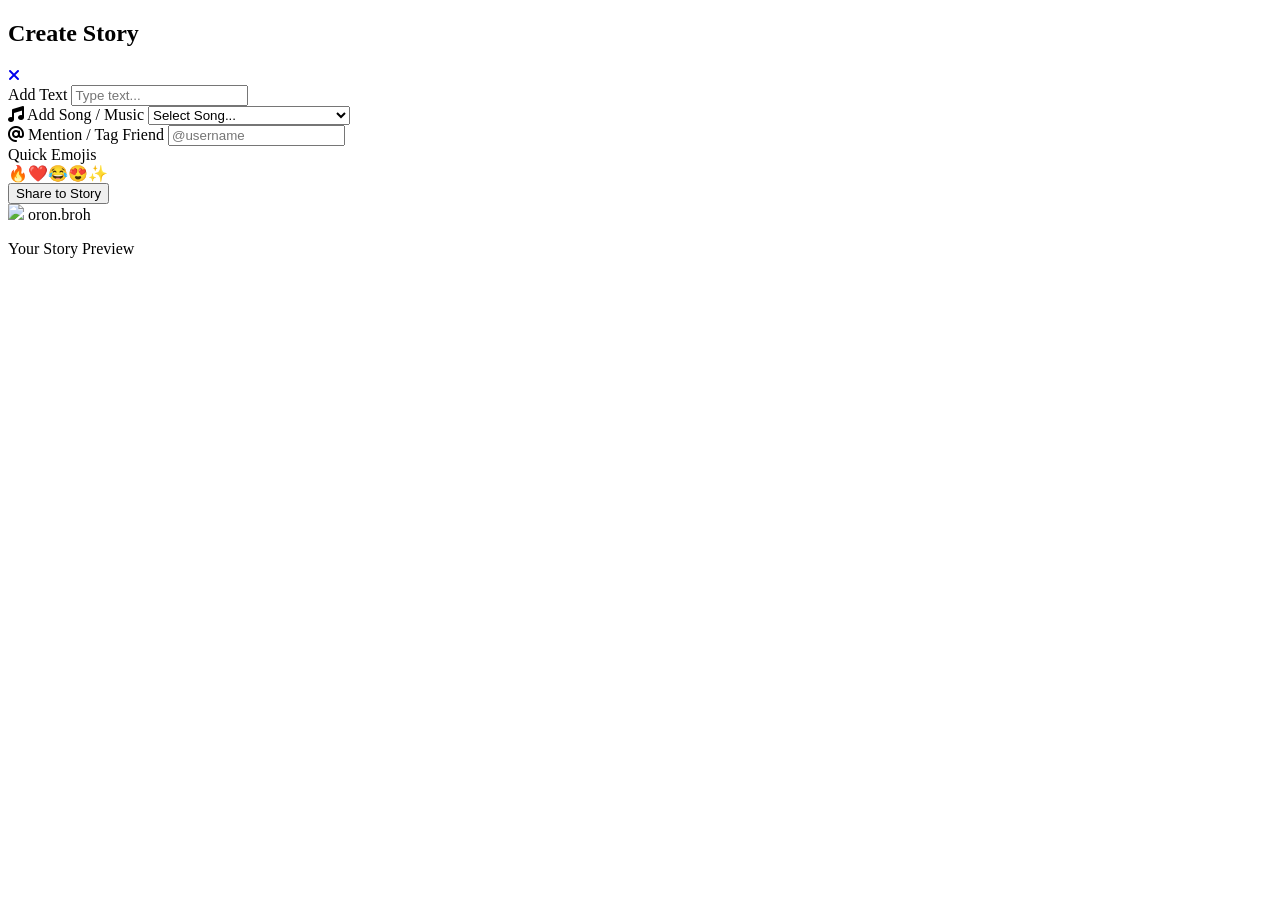
==== create-story.html @ 3da1cfde "Create create-story.html for story creation interface" ====
<!DOCTYPE html>
<html lang="en" class="dark">
<head>
  <meta charset="UTF-8">
  <title>Create Story — Echoo</title>
  <link rel="icon" type="image/png" href="https://i.ibb.co/L50H0sD/eagle-logo.png">
  <script src="https://cdn.tailwindcss.com"></script>
  <link rel="stylesheet" href="https://cdnjs.cloudflare.com/ajax/libs/font-awesome/6.5.1/css/all.min.css">
</head>
<body class="bg-black text-slate-100 h-screen flex overflow-hidden">

  <!-- LEFT EDITOR SIDEBAR -->
  <aside class="w-80 border-r border-slate-800 p-6 flex flex-col justify-between bg-slate-950">
    <div class="space-y-6">
      <div class="flex justify-between items-center">
        <h1 class="text-lg font-bold text-cyan-400">Create Story</h1>
        <a href="index.html" class="text-slate-400 hover:text-white text-xs"><i class="fa-solid fa-xmark text-lg"></i></a>
      </div>

      <!-- Add Text -->
      <div class="space-y-2">
        <label class="text-xs font-bold text-slate-400">Add Text</label>
        <input type="text" id="storyText" placeholder="Type text..." class="w-full bg-slate-900 border border-slate-800 rounded-xl px-3 py-2 text-xs focus:outline-none focus:border-cyan-500">
      </div>

      <!-- Music Selection -->
      <div class="space-y-2">
        <label class="text-xs font-bold text-slate-400"><i class="fa-solid fa-music text-pink-400"></i> Add Song / Music</label>
        <select class="w-full bg-slate-900 border border-slate-800 rounded-xl px-3 py-2 text-xs focus:outline-none">
          <option>Select Song...</option>
          <option>Trending — Drake Style Beats</option>
          <option>Lo-Fi Chill Vibe</option>
          <option>Aesthetic Acoustic Guitar</option>
        </select>
      </div>

      <!-- Tag / Mention Friend -->
      <div class="space-y-2">
        <label class="text-xs font-bold text-slate-400"><i class="fa-solid fa-at text-cyan-400"></i> Mention / Tag Friend</label>
        <input type="text" placeholder="@username" class="w-full bg-slate-900 border border-slate-800 rounded-xl px-3 py-2 text-xs focus:outline-none focus:border-cyan-500">
      </div>

      <!-- Emoji Picker Bar -->
      <div class="space-y-2">
        <label class="text-xs font-bold text-slate-400">Quick Emojis</label>
        <div class="flex space-x-2 text-xl bg-slate-900 p-2 rounded-xl border border-slate-800 justify-around cursor-pointer">
          <span>🔥</span><span>❤️</span><span>😂</span><span>😍</span><span>✨</span>
        </div>
      </div>
    </div>

    <!-- Share Button -->
    <button class="w-full bg-cyan-500 hover:bg-cyan-400 text-black font-bold py-2.5 rounded-xl text-xs transition">Share to Story</button>
  </aside>

  <!-- CANVA PREVIEW AREA -->
  <main class="flex-1 flex items-center justify-center bg-black/90 relative">
    <div class="w-72 h-[500px] bg-slate-900 rounded-3xl border border-slate-800 relative overflow-hidden flex flex-col justify-center items-center p-4 text-center">
      <div class="absolute top-4 left-4 flex items-center space-x-2">
        <img src="https://i.pravatar.cc/100?img=33" class="w-8 h-8 rounded-full">
        <span class="text-xs font-bold">oron.broh</span>
      </div>
      <p id="previewText" class="text-xl font-black text-cyan-400 drop-shadow-lg">Your Story Preview</p>
    </div>
  </main>

</body>
</html>
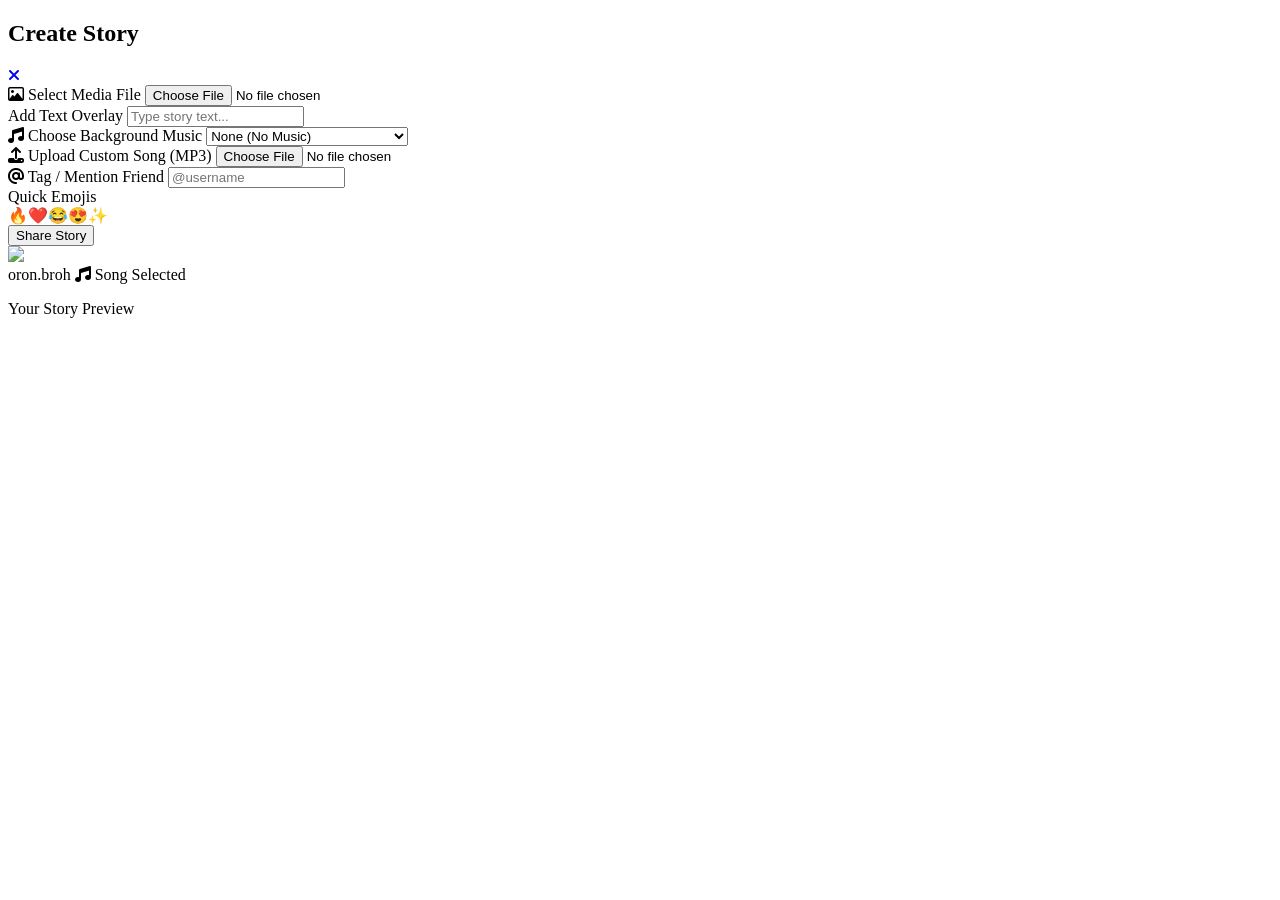
==== commit 828e3a84: "Refactor story creation interface in HTML Updated the create-story.html file to enhance the user int" ====
--- a/create-story.html
+++ b/create-story.html
@@ -11,36 +11,48 @@
 
   <!-- LEFT EDITOR SIDEBAR -->
   <aside class="w-80 border-r border-slate-800 p-6 flex flex-col justify-between bg-slate-950">
-    <div class="space-y-6">
+    <div class="space-y-6 overflow-y-auto">
       <div class="flex justify-between items-center">
         <h1 class="text-lg font-bold text-cyan-400">Create Story</h1>
         <a href="index.html" class="text-slate-400 hover:text-white text-xs"><i class="fa-solid fa-xmark text-lg"></i></a>
       </div>
 
-      <!-- Add Text -->
+      <!-- 1. SELECT MEDIA FILE (IMAGE/VIDEO) -->
       <div class="space-y-2">
-        <label class="text-xs font-bold text-slate-400">Add Text</label>
-        <input type="text" id="storyText" placeholder="Type text..." class="w-full bg-slate-900 border border-slate-800 rounded-xl px-3 py-2 text-xs focus:outline-none focus:border-cyan-500">
+        <label class="text-xs font-bold text-slate-400"><i class="fa-regular fa-image text-cyan-400"></i> Select Media File</label>
+        <input type="file" id="storyMediaInput" accept="image/*,video/*" class="w-full bg-slate-900 border border-slate-800 rounded-xl text-xs px-3 py-2 text-slate-400 focus:outline-none">
       </div>
 
-      <!-- Music Selection -->
+      <!-- 2. ADD TEXT -->
       <div class="space-y-2">
-        <label class="text-xs font-bold text-slate-400"><i class="fa-solid fa-music text-pink-400"></i> Add Song / Music</label>
-        <select class="w-full bg-slate-900 border border-slate-800 rounded-xl px-3 py-2 text-xs focus:outline-none">
-          <option>Select Song...</option>
-          <option>Trending — Drake Style Beats</option>
-          <option>Lo-Fi Chill Vibe</option>
-          <option>Aesthetic Acoustic Guitar</option>
-        </select>
+        <label class="text-xs font-bold text-slate-400">Add Text Overlay</label>
+        <input type="text" id="storyTextOverlay" placeholder="Type story text..." class="w-full bg-slate-900 border border-slate-800 rounded-xl px-3 py-2 text-xs focus:outline-none focus:border-cyan-500">
       </div>
 
-      <!-- Tag / Mention Friend -->
+      <!-- 3. ADD MUSIC / AUDIO -->
       <div class="space-y-2">
-        <label class="text-xs font-bold text-slate-400"><i class="fa-solid fa-at text-cyan-400"></i> Mention / Tag Friend</label>
-        <input type="text" placeholder="@username" class="w-full bg-slate-900 border border-slate-800 rounded-xl px-3 py-2 text-xs focus:outline-none focus:border-cyan-500">
+        <label class="text-xs font-bold text-slate-400"><i class="fa-solid fa-music text-pink-400"></i> Choose Background Music</label>
+        <select id="storySongSelect" class="w-full bg-slate-900 border border-slate-800 rounded-xl px-3 py-2 text-xs focus:outline-none text-slate-200">
+          <option value="">None (No Music)</option>
+          <option value="song1">Trending — Drake Style Beats</option>
+          <option value="song2">Chill Lo-Fi Summer Vibe</option>
+          <option value="song3">Aesthetic Acoustic Guitar</option>
+        </select>
+        <div class="pt-1">
+          <label class="cursor-pointer text-[11px] text-cyan-400 hover:underline">
+            <i class="fa-solid fa-upload"></i> Upload Custom Song (MP3)
+            <input type="file" accept="audio/mp3" class="hidden">
+          </label>
+        </div>
       </div>
 
-      <!-- Emoji Picker Bar -->
+      <!-- 4. MENTION / TAG -->
+      <div class="space-y-2">
+        <label class="text-xs font-bold text-slate-400"><i class="fa-solid fa-at text-cyan-400"></i> Tag / Mention Friend</label>
+        <input type="text" placeholder="@username" class="w-full bg-slate-900 border border-slate-800 rounded-xl px-3 py-2 text-xs focus:outline-none">
+      </div>
+
+      <!-- 5. EMOJIS -->
       <div class="space-y-2">
         <label class="text-xs font-bold text-slate-400">Quick Emojis</label>
         <div class="flex space-x-2 text-xl bg-slate-900 p-2 rounded-xl border border-slate-800 justify-around cursor-pointer">
@@ -50,17 +62,25 @@
     </div>
 
     <!-- Share Button -->
-    <button class="w-full bg-cyan-500 hover:bg-cyan-400 text-black font-bold py-2.5 rounded-xl text-xs transition">Share to Story</button>
+    <button class="w-full bg-cyan-500 hover:bg-cyan-400 text-black font-bold py-2.5 rounded-xl text-xs transition">Share Story</button>
   </aside>
 
-  <!-- CANVA PREVIEW AREA -->
+  <!-- STORY PREVIEW CANVAS AREA -->
   <main class="flex-1 flex items-center justify-center bg-black/90 relative">
-    <div class="w-72 h-[500px] bg-slate-900 rounded-3xl border border-slate-800 relative overflow-hidden flex flex-col justify-center items-center p-4 text-center">
-      <div class="absolute top-4 left-4 flex items-center space-x-2">
-        <img src="https://i.pravatar.cc/100?img=33" class="w-8 h-8 rounded-full">
-        <span class="text-xs font-bold">oron.broh</span>
+    <div class="w-72 h-[500px] bg-slate-900 rounded-3xl border border-slate-800 relative overflow-hidden flex flex-col justify-between p-4 shadow-2xl">
+      <!-- Story Top Bar -->
+      <div class="flex items-center space-x-2 z-10">
+        <img src="https://i.pravatar.cc/100?img=33" class="w-8 h-8 rounded-full border border-slate-700">
+        <div>
+          <span class="text-xs font-bold block">oron.broh</span>
+          <span class="text-[9px] text-slate-400"><i class="fa-solid fa-music"></i> Song Selected</span>
+        </div>
       </div>
-      <p id="previewText" class="text-xl font-black text-cyan-400 drop-shadow-lg">Your Story Preview</p>
+
+      <!-- Preview Text Overlay -->
+      <div class="text-center my-auto z-10">
+        <p id="storyPreviewText" class="text-xl font-black text-cyan-400 drop-shadow-lg">Your Story Preview</p>
+      </div>
     </div>
   </main>
 
